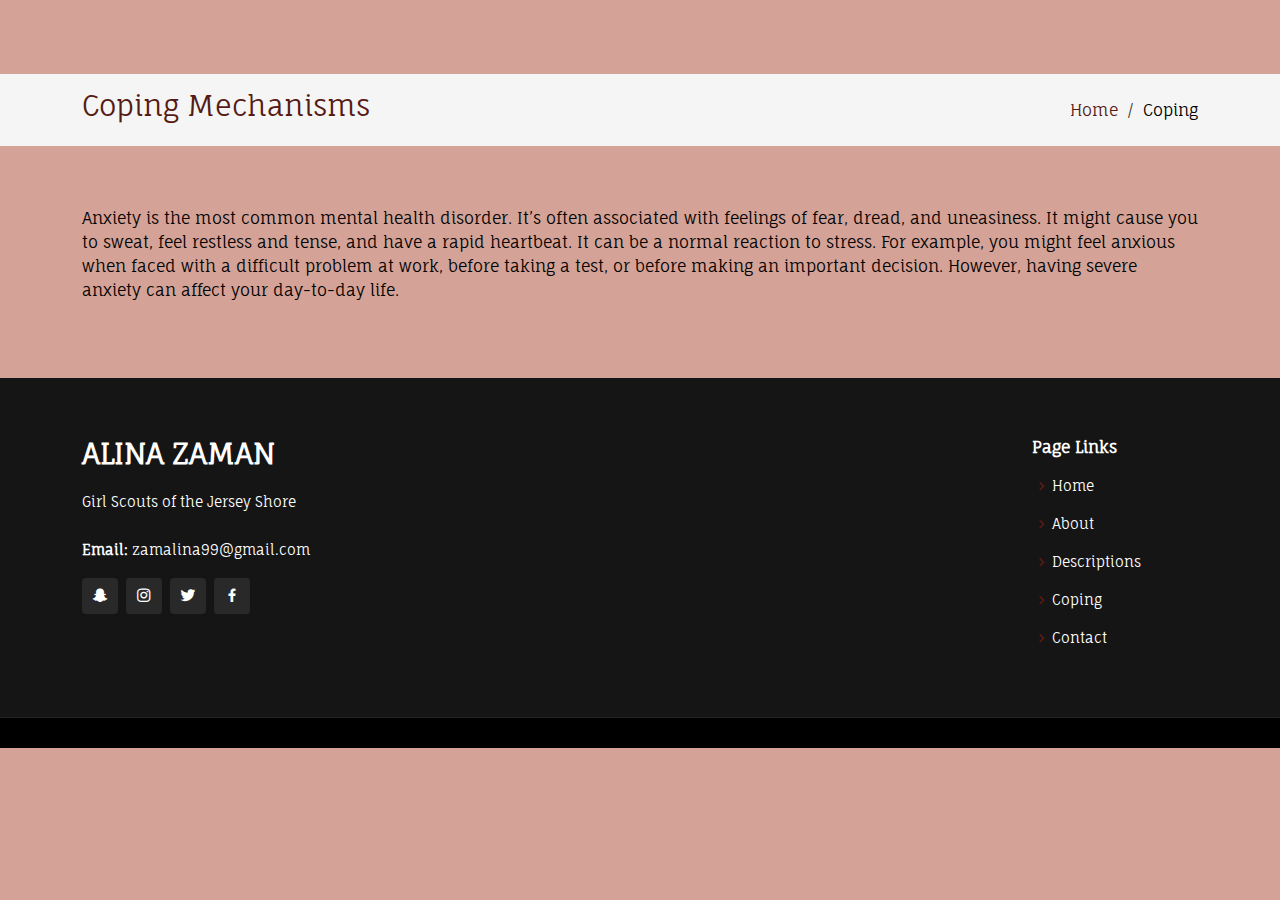
==== coping.html @ 7385dbff "6/1" ====
<!DOCTYPE html>
<html lang="en">

<head>
  <meta charset="utf-8">
  <meta content="width=device-width, initial-scale=1.0" name="viewport">

  <title>Mindful of Mental Health</title>
  <meta content="" name="description">
  <meta content="" name="keywords">

  <!-- Google Fonts -->
  <link rel="preconnect" href="https://fonts.googleapis.com">
<link rel="preconnect" href="https://fonts.gstatic.com" crossorigin>
<link href="https://fonts.googleapis.com/css2?family=Fauna+One&family=Neonderthaw&display=swap" rel="stylesheet">

  <!-- Vendor CSS Files -->
  <link href="assets/vendor/aos/aos.css" rel="stylesheet">
  <link href="assets/vendor/bootstrap/css/bootstrap.min.css" rel="stylesheet">
  <link href="assets/vendor/bootstrap-icons/bootstrap-icons.css" rel="stylesheet">
  <link href="assets/vendor/boxicons/css/boxicons.min.css" rel="stylesheet">
  <link href="assets/vendor/glightbox/css/glightbox.min.css" rel="stylesheet">
  <link href="assets/vendor/remixicon/remixicon.css" rel="stylesheet">
  <link href="assets/vendor/swiper/swiper-bundle.min.css" rel="stylesheet">

  <!-- Template Main CSS File -->
  <link href="assets/css/style.css" rel="stylesheet">

</head>

<body>

  <main id="main">

    <!-- ======= Breadcrumbs ======= -->
    <section class="breadcrumbs">
      <div class="container">

        <div class="d-flex justify-content-between align-items-center">
          <h2>Coping Mechanisms</h2>
          <ol>
            <li><a href="index.html">Home</a></li>
            <li>Coping</li>
          </ol>
        </div>

      </div>
    </section><!-- End Breadcrumbs -->

    <section class="inner-page">
      <div class="container">
        <p>
          Anxiety is the most common mental health disorder. It’s often associated with feelings of fear, dread, and uneasiness. It might cause you to sweat, feel restless and tense, and have a rapid heartbeat. It can be a normal reaction to stress. For example, you might feel anxious when faced with a difficult problem at work, before taking a test, or before making an important decision. However, having severe anxiety can affect your day-to-day life.


        </p>
      </div>
    </section>

  </main><!-- End #main -->

  <!-- ======= Footer ======= -->
  <footer id="footer">
    <div class="footer-top">
      <div class="container">
        <div class="row">

          <div class="col-lg-10 col-md-6">
            <div class="footer-info">
              <h3>Alina Zaman</h3>
              <p>
                Girl Scouts of the Jersey Shore<br><br>
                <strong>Email: </strong>zamalina99@gmail.com<br>
              </p>
              <div class="social-links mt-3">
								<a href="#" class="snapchat"><i class="bx bxl-snapchat"></i></a>
								<a href="#" class="instagram"><i class="bx bxl-instagram"></i></a>
                <a href="#" class="twitter"><i class="bx bxl-twitter"></i></a>
                <a href="#" class="facebook"><i class="bx bxl-facebook"></i></a>
              </div>
            </div>
          </div>

          <div class="col-lg-2 col-md-6 footer-links">
            <h4>Page Links</h4>
            <ul>
              <li><i class="bx bx-chevron-right"></i> <a href="#hero">Home</a></li>
              <li><i class="bx bx-chevron-right"></i> <a href="#about">About</a></li>
              <li><i class="bx bx-chevron-right"></i> <a href="#descriptions">Descriptions</a></li>
              <li><i class="bx bx-chevron-right"></i> <a href="#coping">Coping</a></li>
              <li><i class="bx bx-chevron-right"></i> <a href="#footer">Contact</a></li>
            </ul>
          </div>

        </div>
      </div>
    </div>

  </footer><!-- End Footer -->

  <div id="preloader"></div>
  <a href="#" class="back-to-top d-flex align-items-center justify-content-center"><i class="bi bi-arrow-up-short"></i></a>

  <!-- Vendor JS Files -->
  <script src="assets/vendor/purecounter/purecounter.js"></script>
  <script src="assets/vendor/aos/aos.js"></script>
  <script src="assets/vendor/bootstrap/js/bootstrap.bundle.min.js"></script>
  <script src="assets/vendor/glightbox/js/glightbox.min.js"></script>
  <script src="assets/vendor/isotope-layout/isotope.pkgd.min.js"></script>
  <script src="assets/vendor/swiper/swiper-bundle.min.js"></script>
  <script src="assets/vendor/php-email-form/validate.js"></script>

  <!-- Template Main JS File -->
  <script src="assets/js/main.js"></script>

</body>

</html>
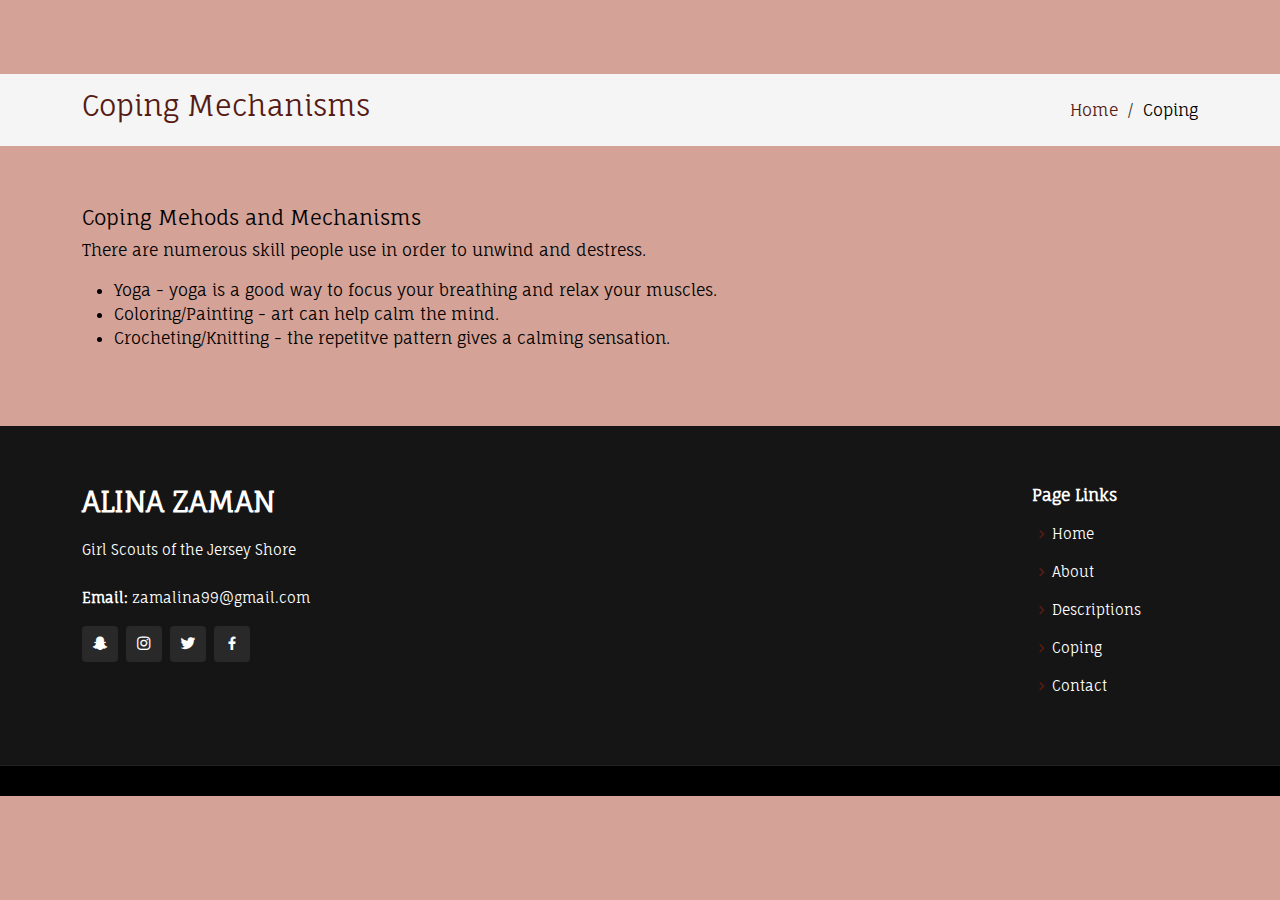
==== commit 58057cf9: "6/2" ====
--- a/coping.html
+++ b/coping.html
@@ -49,11 +49,15 @@
 
     <section class="inner-page">
       <div class="container">
-        <p>
-          Anxiety is the most common mental health disorder. It’s often associated with feelings of fear, dread, and uneasiness. It might cause you to sweat, feel restless and tense, and have a rapid heartbeat. It can be a normal reaction to stress. For example, you might feel anxious when faced with a difficult problem at work, before taking a test, or before making an important decision. However, having severe anxiety can affect your day-to-day life.
-
-
-        </p>
+				<h5>Coping Mehods and Mechanisms</h5>
+        <p>There are numerous skill people use in order to unwind and destress. 
+				<ul>
+					<li>Yoga - yoga is a good way to focus your breathing and relax your muscles.</li>
+					<li>Coloring/Painting - art can help calm the mind.</li>
+					<li>Crocheting/Knitting - the repetitve pattern gives a calming sensation.</li>
+				</ul>
+				
+				</p>
       </div>
     </section>
 
--- a/assets/css/style.css
+++ b/assets/css/style.css
@@ -657,4 +657,11 @@
 }
 #footer h3 {
 	color: white;
+}
+
+#frhsd a {
+	color: white;
+}
+#frhsd a:hover {
+	color: rgb(85, 27, 20);
 }